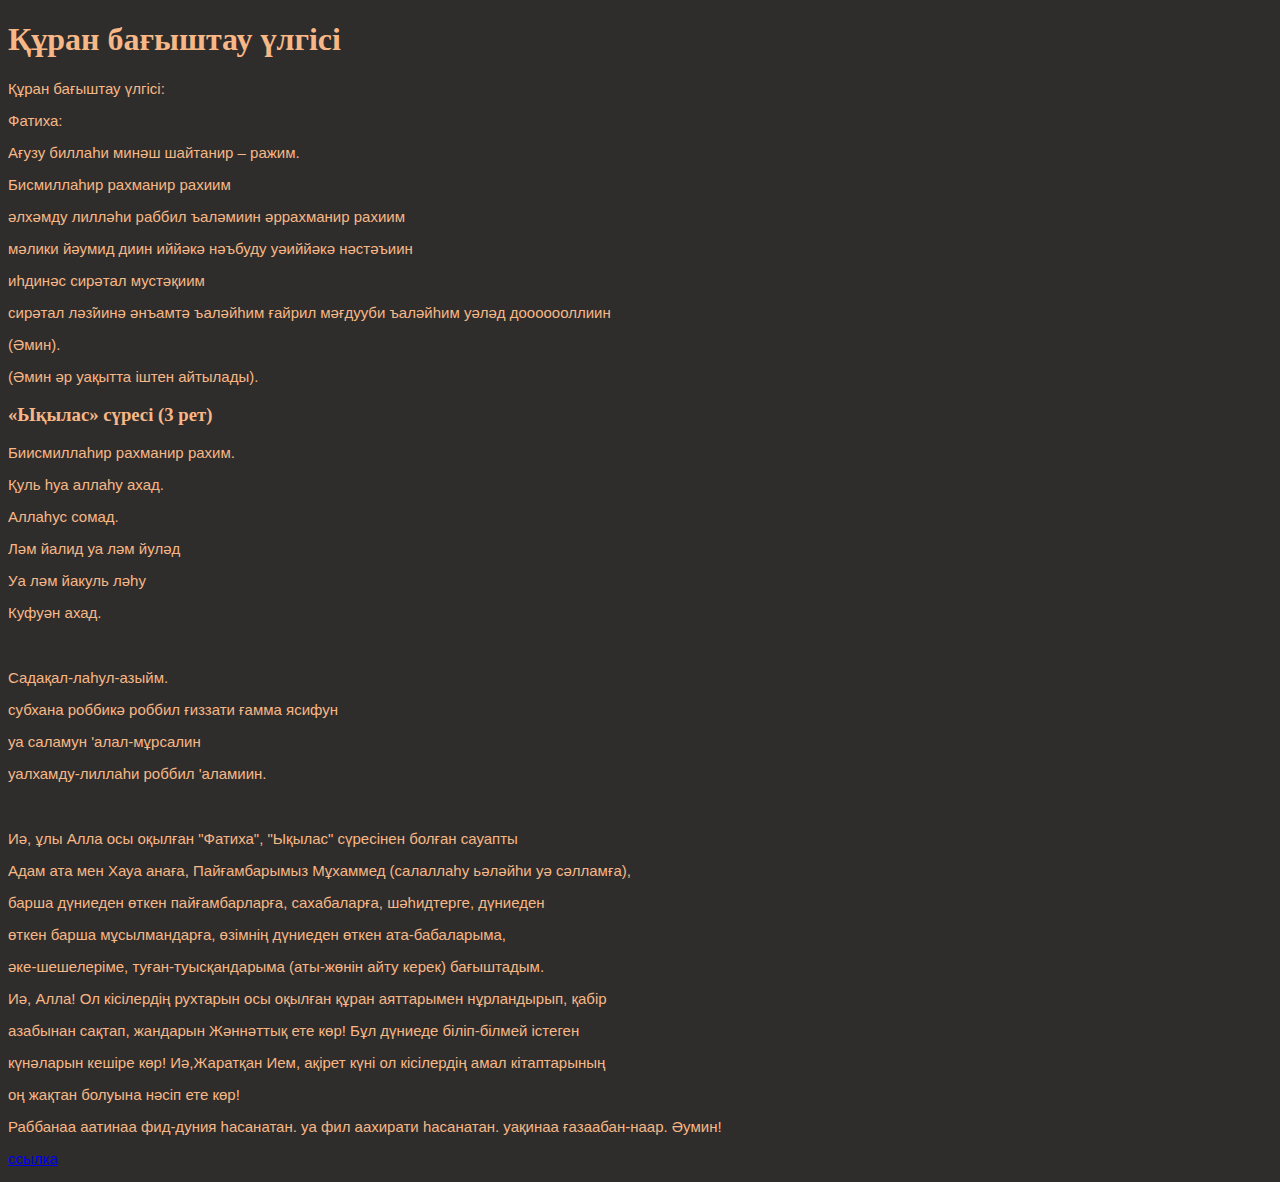
==== index.html @ f14bc524 "first commit3" ====
<!DOCTYPE html>
<html>
<head>
<meta charset="utf-8">
<title>Құран бағыштау үлгісі</title>
<link href="style.css" rel="stylesheet">
</head>
<body>

<h1>Құран бағыштау үлгісі</h1>

<p>Құран бағыштау үлгісі: </p>
<p>Фатиха: </p>
<p>Ағузу биллаһи минәш шайтанир – ражим. </p>
<p>Бисмиллаһир рахманир рахиим </p>
<p>әлхәмду лилләһи раббил ъаләмиин әррахманир рахиим </p>
<p>мәлики йәумид диин иййәкә нәъбуду уәиййәкә нәстәъиин </p>
<p>иһдинәс сирәтал мустәқиим </p>
<p>сирәтал ләз̃иинә әнъамтә ъаләйһим ғайрил мәғдууби ъаләйһим уәләд дооооооллиин </p>
<p>(Әмин). </p>
<p>(Әмин әр уақытта іштен айтылады). </p>
<p><h3>«Ықылас» сүресі (3 рет) </h3></p> 
<p>Биисмиллаһир рахманир рахим. </p>
<p>Қуль һуа аллаһу ахад. </p>
<p>Аллаһус сомад. </p>
<p>Ләм йалид уа ләм йуләд </p>
<p>Уа ләм йакуль ләһу </p>
<p>Куфуән ахад. </p>
<br>
<p> Садақал-лаһул-азыйм. </p>
<p>субхана роббикә роббил ғиззати ғамма ясифун </p>
<p>уа саламун 'алал-мұрсалин </p>
<p>уалхамду-лиллаһи роббил 'аламиин. </p>
<br>
<p> Иә, ұлы Алла осы оқылған "Фатиха", "Ықылас" сүресінен болған сауапты </p>
<p>Адам ата мен Хауа анаға, Пайғамбарымыз Мұхаммед (салаллаһу ьәләйһи уә сәлламға), </p>
<p>барша дүниеден өткен пайғамбарларға, сахабаларға, шәһидтерге, дүниеден </p>
<p>өткен барша мұсылмандарға, өзімнің дүниеден өткен ата-бабаларыма, </p>
<p>әке-шешелеріме, туған-туысқандарыма (аты-жөнiн айту керек) бағыштадым. </p>
<p>Иә, Алла! Ол кісілердің рухтарын осы оқылған құран аяттарымен нұрландырып, қабiр </p>
<p>азабынан сақтап, жандарын Жәннәттық ете көр! Бұл дүниеде біліп-білмей істеген </p>
<p>күнәларын кешіре көр! Иә,Жаратқан Ием, ақірет күні ол кісілердің амал кітаптарының </p>
<p>оң жақтан болуына нәсіп ете көр! </p>
<p>Раббанаа аатинаа фид-дуния һасанатан. уа фил аахирати һасанатан. уақинаа ғазаабан-наар. Әумин! </p>

<p><a href="https://www.zharar.com/kz/pray/38441-shelpek.html">ссылка</a></p>

</body>
</html>
---- style.css ----
body {
  background-color: #2e2d2c;
  color: #f7b786;
}

h1 {
  color: #f7b786;
  text-align: left;
}

p {
  color: #f7b786;
  text-align: left;
  #font-family: verdana;
  #font-family: system-ui,-apple-system,Arial,sans-serif;
  font-family: 'Gilroy',Arial,sans-serif;
  # font-size: 20px;
  font-size: 15px!important;
}
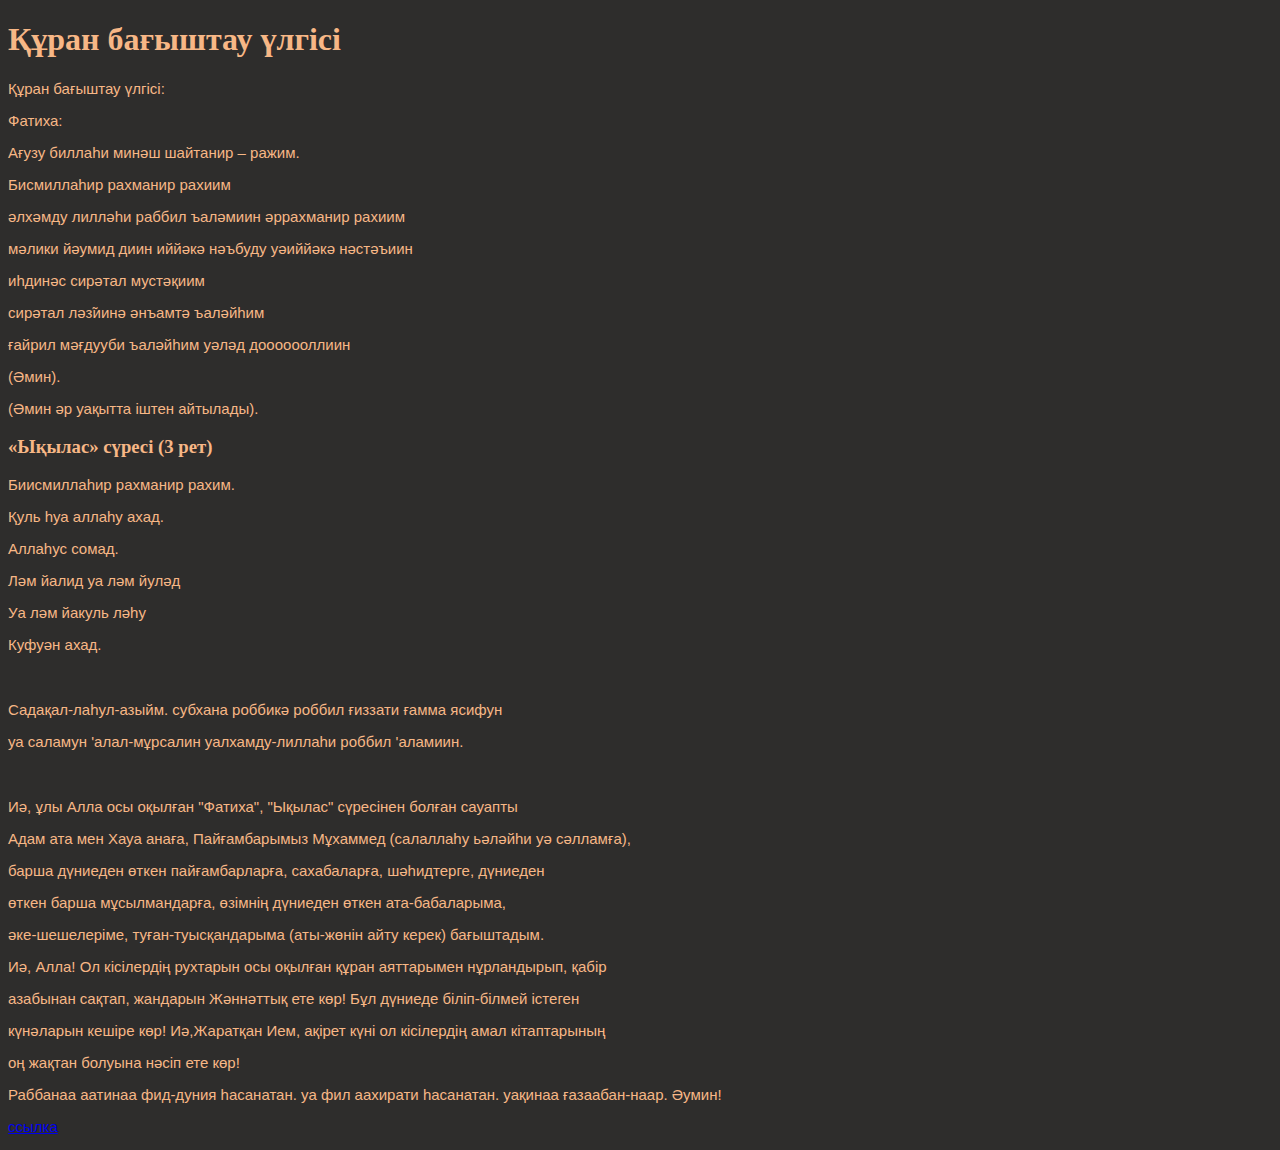
==== commit 260eddba: "Second change" ====
--- a/index.html
+++ b/index.html
@@ -2,21 +2,26 @@
 <html>
 <head>
 <meta charset="utf-8">
+<meta name="viewport" content="width=device-width, initial-scale=1.0">
 <title>Құран бағыштау үлгісі</title>
 <link href="style.css" rel="stylesheet">
 </head>
 <body>
 
-<h1>Құран бағыштау үлгісі</h1>
+<div class="boxed">
 
-<p>Құран бағыштау үлгісі: </p>
+<h1>Құран бағыштау үлгісі</h1> 
+ 
+
+<p >Құран бағыштау үлгісі: </p>
 <p>Фатиха: </p>
 <p>Ағузу биллаһи минәш шайтанир – ражим. </p>
 <p>Бисмиллаһир рахманир рахиим </p>
 <p>әлхәмду лилләһи раббил ъаләмиин әррахманир рахиим </p>
 <p>мәлики йәумид диин иййәкә нәъбуду уәиййәкә нәстәъиин </p>
 <p>иһдинәс сирәтал мустәқиим </p>
-<p>сирәтал ләз̃иинә әнъамтә ъаләйһим ғайрил мәғдууби ъаләйһим уәләд дооооооллиин </p>
+<p>сирәтал ләз̃иинә әнъамтә ъаләйһим </p>
+<p>ғайрил мәғдууби ъаләйһим уәләд дооооооллиин </p>
 <p>(Әмин). </p>
 <p>(Әмин әр уақытта іштен айтылады). </p>
 <p><h3>«Ықылас» сүресі (3 рет) </h3></p> 
@@ -27,10 +32,8 @@
 <p>Уа ләм йакуль ләһу </p>
 <p>Куфуән ахад. </p>
 <br>
-<p> Садақал-лаһул-азыйм. </p>
-<p>субхана роббикә роббил ғиззати ғамма ясифун </p>
-<p>уа саламун 'алал-мұрсалин </p>
-<p>уалхамду-лиллаһи роббил 'аламиин. </p>
+<p> Садақал-лаһул-азыйм. субхана роббикә роббил ғиззати ғамма ясифун </p>
+<p>уа саламун 'алал-мұрсалин уалхамду-лиллаһи роббил 'аламиин. </p>
 <br>
 <p> Иә, ұлы Алла осы оқылған "Фатиха", "Ықылас" сүресінен болған сауапты </p>
 <p>Адам ата мен Хауа анаға, Пайғамбарымыз Мұхаммед (салаллаһу ьәләйһи уә сәлламға), </p>
@@ -44,6 +47,6 @@
 <p>Раббанаа аатинаа фид-дуния һасанатан. уа фил аахирати һасанатан. уақинаа ғазаабан-наар. Әумин! </p>
 
 <p><a href="https://www.zharar.com/kz/pray/38441-shelpek.html">ссылка</a></p>
-
+</div>
 </body>
 </html>--- a/style.css
+++ b/style.css
@@ -17,3 +17,17 @@
   # font-size: 20px;
   font-size: 15px!important;
 }
+
+@media only screen and (max-width: 600px) {
+  body {
+    background-color: #2e2d2c;
+  }
+  .boxed {
+  border: 2px solid white ;
+  padding: 1px;
+    
+  }
+  p {
+  font-size: 14px!important;    
+  }
+}
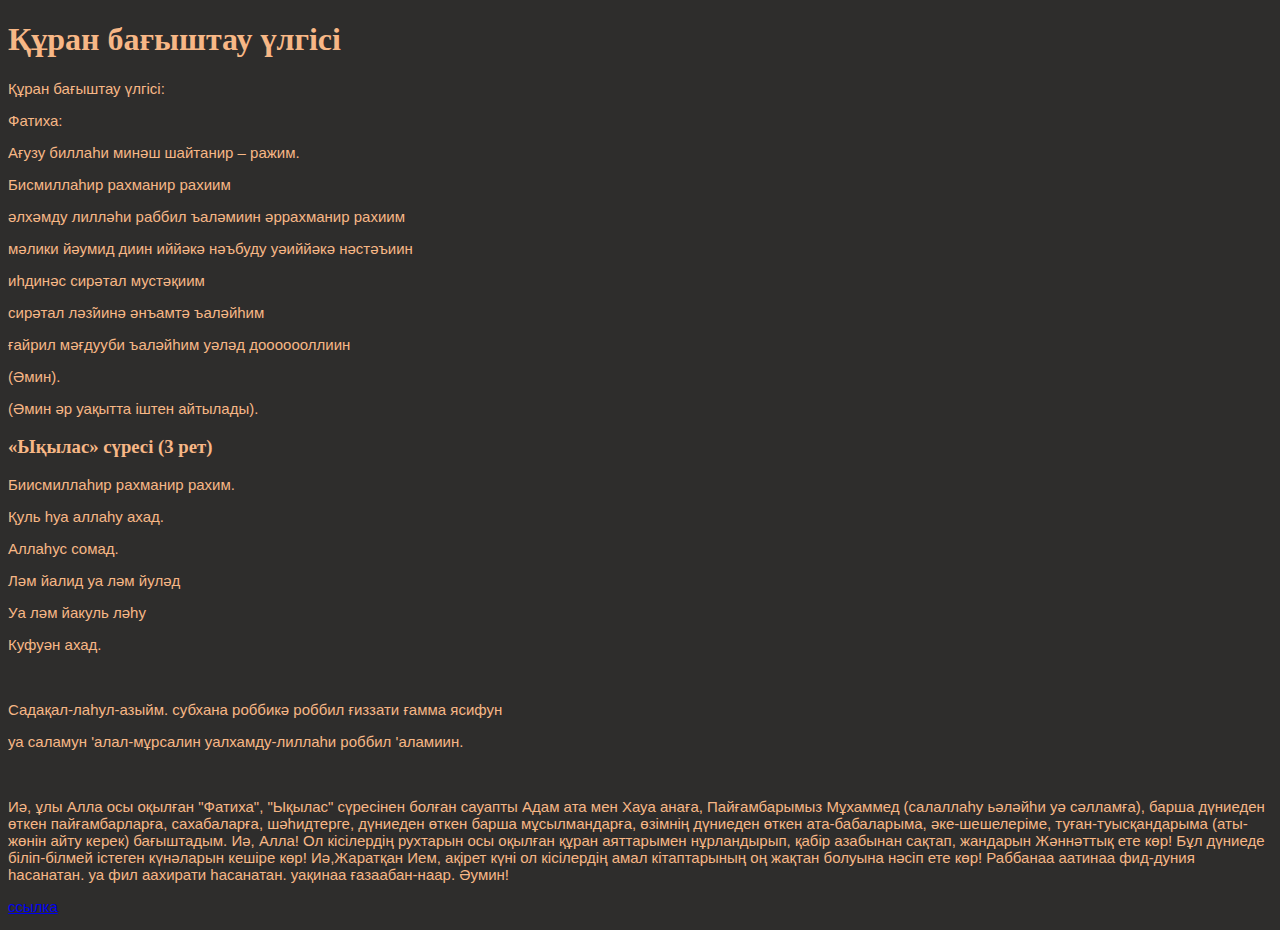
==== commit b048a82d: "4 chg" ====
--- a/index.html
+++ b/index.html
@@ -35,16 +35,16 @@
 <p> Садақал-лаһул-азыйм. субхана роббикә роббил ғиззати ғамма ясифун </p>
 <p>уа саламун 'алал-мұрсалин уалхамду-лиллаһи роббил 'аламиин. </p>
 <br>
-<p> Иә, ұлы Алла осы оқылған "Фатиха", "Ықылас" сүресінен болған сауапты </p>
-<p>Адам ата мен Хауа анаға, Пайғамбарымыз Мұхаммед (салаллаһу ьәләйһи уә сәлламға), </p>
-<p>барша дүниеден өткен пайғамбарларға, сахабаларға, шәһидтерге, дүниеден </p>
-<p>өткен барша мұсылмандарға, өзімнің дүниеден өткен ата-бабаларыма, </p>
-<p>әке-шешелеріме, туған-туысқандарыма (аты-жөнiн айту керек) бағыштадым. </p>
-<p>Иә, Алла! Ол кісілердің рухтарын осы оқылған құран аяттарымен нұрландырып, қабiр </p>
-<p>азабынан сақтап, жандарын Жәннәттық ете көр! Бұл дүниеде біліп-білмей істеген </p>
-<p>күнәларын кешіре көр! Иә,Жаратқан Ием, ақірет күні ол кісілердің амал кітаптарының </p>
-<p>оң жақтан болуына нәсіп ете көр! </p>
-<p>Раббанаа аатинаа фид-дуния һасанатан. уа фил аахирати һасанатан. уақинаа ғазаабан-наар. Әумин! </p>
+<p>Иә, ұлы Алла осы оқылған "Фатиха", "Ықылас" сүресінен болған сауапты 
+Адам ата мен Хауа анаға, Пайғамбарымыз Мұхаммед (салаллаһу ьәләйһи уә сәлламға), 
+барша дүниеден өткен пайғамбарларға, сахабаларға, шәһидтерге, дүниеден 
+өткен барша мұсылмандарға, өзімнің дүниеден өткен ата-бабаларыма, 
+әке-шешелеріме, туған-туысқандарыма (аты-жөнiн айту керек) бағыштадым. 
+Иә, Алла! Ол кісілердің рухтарын осы оқылған құран аяттарымен нұрландырып, қабiр 
+азабынан сақтап, жандарын Жәннәттық ете көр! Бұл дүниеде біліп-білмей істеген 
+күнәларын кешіре көр! Иә,Жаратқан Ием, ақірет күні ол кісілердің амал кітаптарының 
+оң жақтан болуына нәсіп ете көр! 
+Раббанаа аатинаа фид-дуния һасанатан. уа фил аахирати һасанатан. уақинаа ғазаабан-наар. Әумин! </p>
 
 <p><a href="https://www.zharar.com/kz/pray/38441-shelpek.html">ссылка</a></p>
 </div>
--- a/style.css
+++ b/style.css
@@ -28,6 +28,6 @@
     
   }
   p {
-  font-size: 14px!important;    
+  font-size: 11px!important;    
   }
 }
